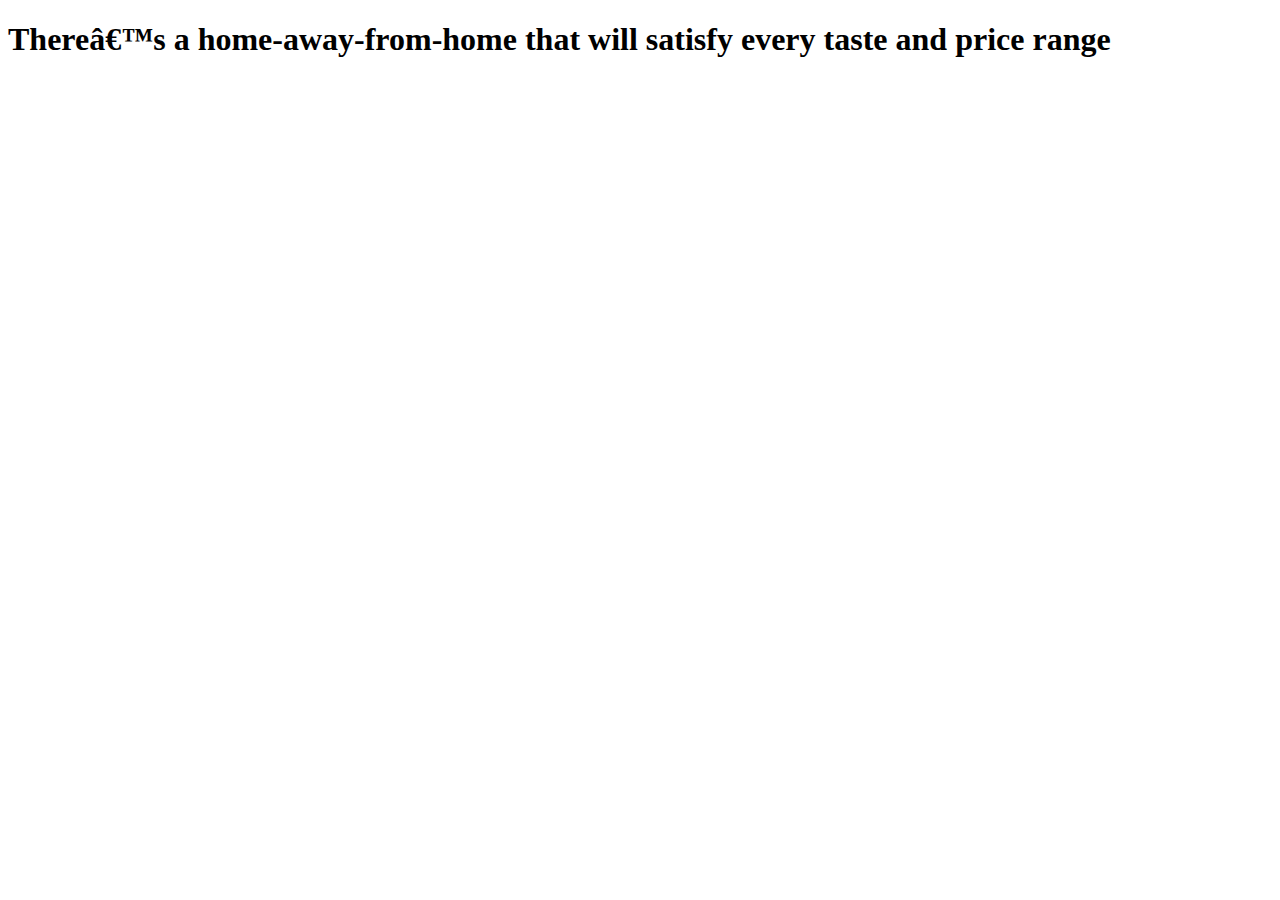
==== accommadation.html @ 75f9102b "add css style and pages to the island resort page" ====
<!DOCTYPE html>
<html>
  <head>
    <link href="css/styles1.css" rel="stylesheet" type="text/css"
    <meta charset="utf-8">
    <title>Accommadations</title>
  </head>
  <body>
    <h1> There’s a home-away-from-home that will satisfy every taste and price range </h1>  


  </body>
</html>
---- css/styles1.css ----
.content{
  text-align: center;
  background-color: lightgrey;
  width: 1000px;
  border: 25px solid green;
  padding: 15px;
  margin: 25px;
}

.img{
    float: right;
    width: auto;
  }

.nav-sidebar ul {
    list-style-type: none;
    margin: 25px;
    padding: 0;
    width: 25%;
    background-color: #4d4c4f;
    position: absolute;
    height: 100%;
    overflow: auto;
    text-decoration: overline;
}

li a {
    display: block;
    color: #000;
    padding: 8px 16px;
    text-decoration: none;
}

li a.active {
    background-color: #FFCA28;
    color: white;
}

li a:hover:not(.active) {
    background-color: #FFCA28;
    color: white;
}
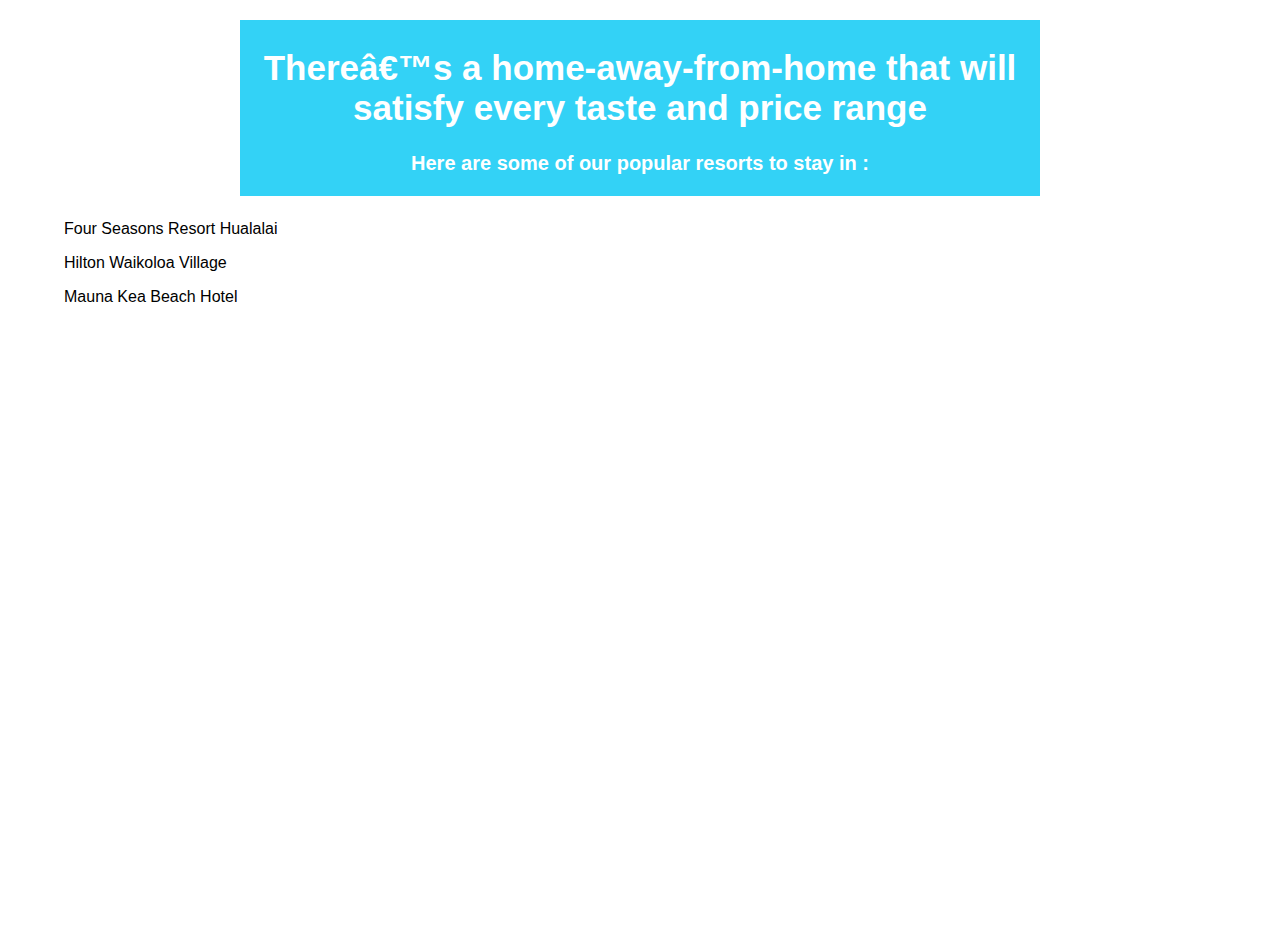
==== commit 10cc35df: "Add css to the accommodation page and add images" ====
--- a/accommadation.html
+++ b/accommadation.html
@@ -6,8 +6,18 @@
     <title>Accommadations</title>
   </head>
   <body>
-    <h1> There’s a home-away-from-home that will satisfy every taste and price range </h1>  
+    <div id="content">
+    <h1> There’s a home-away-from-home that will satisfy every taste and price range </h1>
+    <h2> Here are some of our popular resorts to stay in : </h2>
+    </div>
 
-
+    </div class="accommadations">
+      <ul id=nav-list>
+        <li> <a href="http://www.fourseasons.com/hualalai/">Four Seasons Resort Hualalai</a> </li>
+        <li> <a href="http://www.hiltonwaikoloavillage.com/?WT.mc_id=zMKWASB0AA1HH2OLL3GooglePlusBusiness4Support5KOAHWHH">Hilton Waikoloa Village</a> </li>
+        <li> <a href="https://www.princeresortshawaii.com/mauna-kea-beach-hotel">Mauna Kea Beach Hotel
+        </a></li>
+      </ul>
+    </div>
   </body>
 </html>
--- a/css/styles1.css
+++ b/css/styles1.css
@@ -1,42 +1,62 @@
-.content{
-  text-align: center;
-  background-color: lightgrey;
-  width: 1000px;
-  border: 25px solid green;
-  padding: 15px;
-  margin: 25px;
+html{
+font-family: sans-serif;
+background-image: url(http://www.voyadamaldives.com/backoffice/photos/1419782104.jpg);height: 100%;
+width: 100%;
+background-repeat: no-repeat;
+background-position: fixed;
+background-size: cover;
+z-index: -1;
+padding-bottom: 50px;
 }
 
-.img{
-    float: right;
-    width: auto;
-  }
+#content{
+  background-color: rgba(0, 199, 244, 0.8);
+    text-align: center;
+    padding-top: 5px;
+    padding-bottom: 5px;
+    width: 94%;
+    max-width: 800px;
+    margin: auto;
+    margin-top: 20px;
+    color: white;
+}
+
+h1{
+font-size: 35px;
+}
+
+h2, h3{
+font-size: 20px;
+}
 
 .nav-sidebar ul {
-    list-style-type: none;
-    margin: 25px;
-    padding: 0;
-    width: 25%;
-    background-color: #4d4c4f;
-    position: absolute;
-    height: 100%;
-    overflow: auto;
-    text-decoration: overline;
+list-style-type: none;
+margin: 25px;
+padding: 0;
+width: 25%;
+background-color: #59A5D8;
+position: fixed;
+height: 100%;
+text-decoration: overline;
 }
 
 li a {
-    display: block;
-    color: #000;
-    padding: 8px 16px;
-    text-decoration: none;
+display: block;
+color: #000;
+padding: 8px 16px;
+text-decoration: none;
 }
 
 li a.active {
-    background-color: #FFCA28;
-    color: white;
+background-color: #FFCA28;
+color: white;
 }
 
 li a:hover:not(.active) {
-    background-color: #FFCA28;
-    color: white;
+background-color: #FFCA28;
+color: white;
 }
+
+#nav-list {
+  list-style: none;
+}
